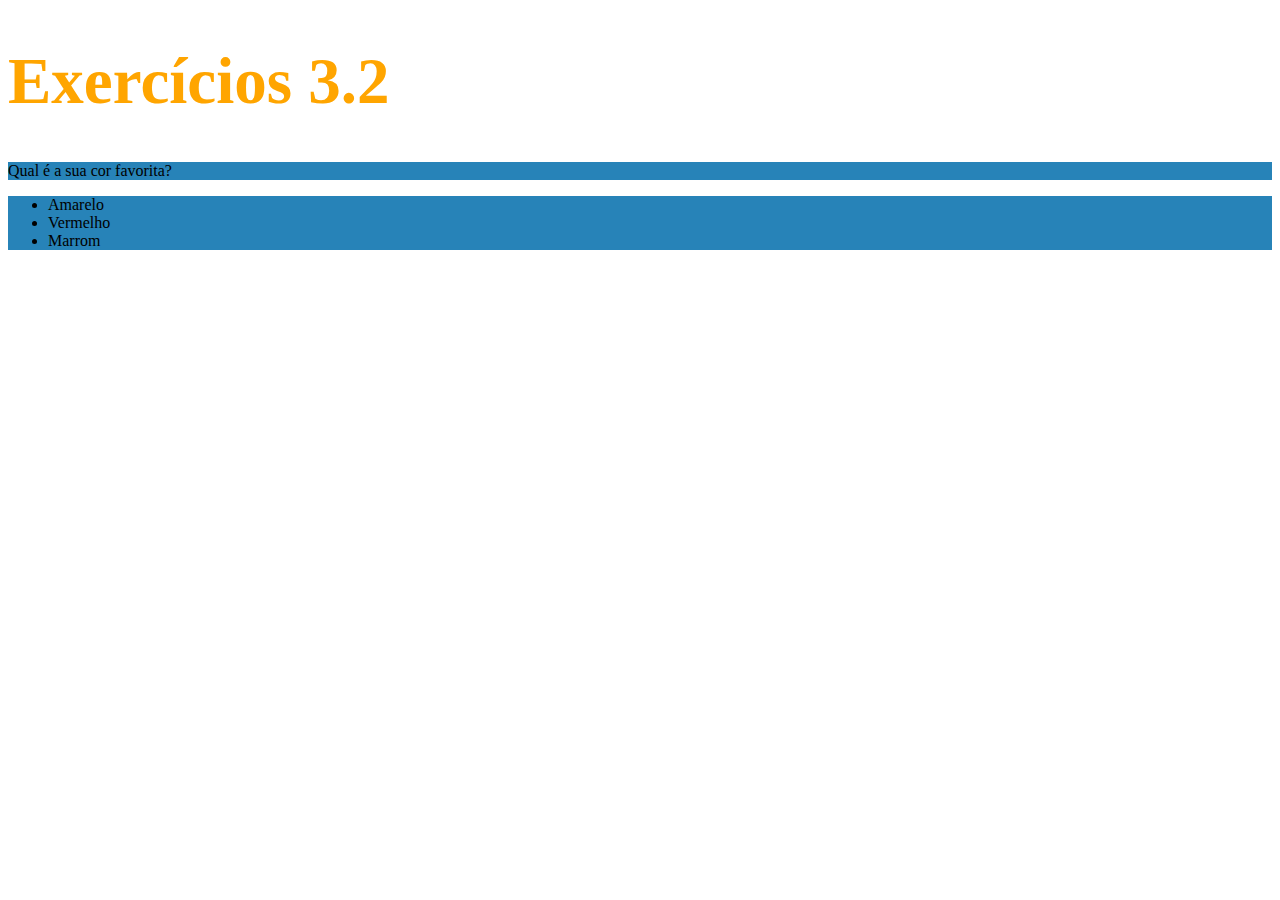
==== Fundamentos/Bloco3_Introdução-à-HTML&CSS/dia2-HTML&CSS:-Primeiros-passos-em-css/index.html @ 9189ea56 "Modificando estilos das tags ul e p atraves de uma classe" ====
<!DOCTYPE html>
<html lang="pt-br">
  <head>
    <meta charset="UTF-8">
    <title>HTML</title>
    <style>

        h1 {
            font-size: 65px;
            color: orange;
        }

        ul {
            background-color: aquamarine;
        }

        .background-color {
            background-color: rgb(39, 131, 184);
        }

    </style>
  </head>
  <body>
    <h1>Exercícios 3.2</h1>
    <p class="background-color">Qual é a sua cor favorita?</p>
    <ul class="background-color">
      <li>Amarelo</li>
      <li>Vermelho</li>
      <li>Marrom</li>
    </ul>
  </body>
</html>
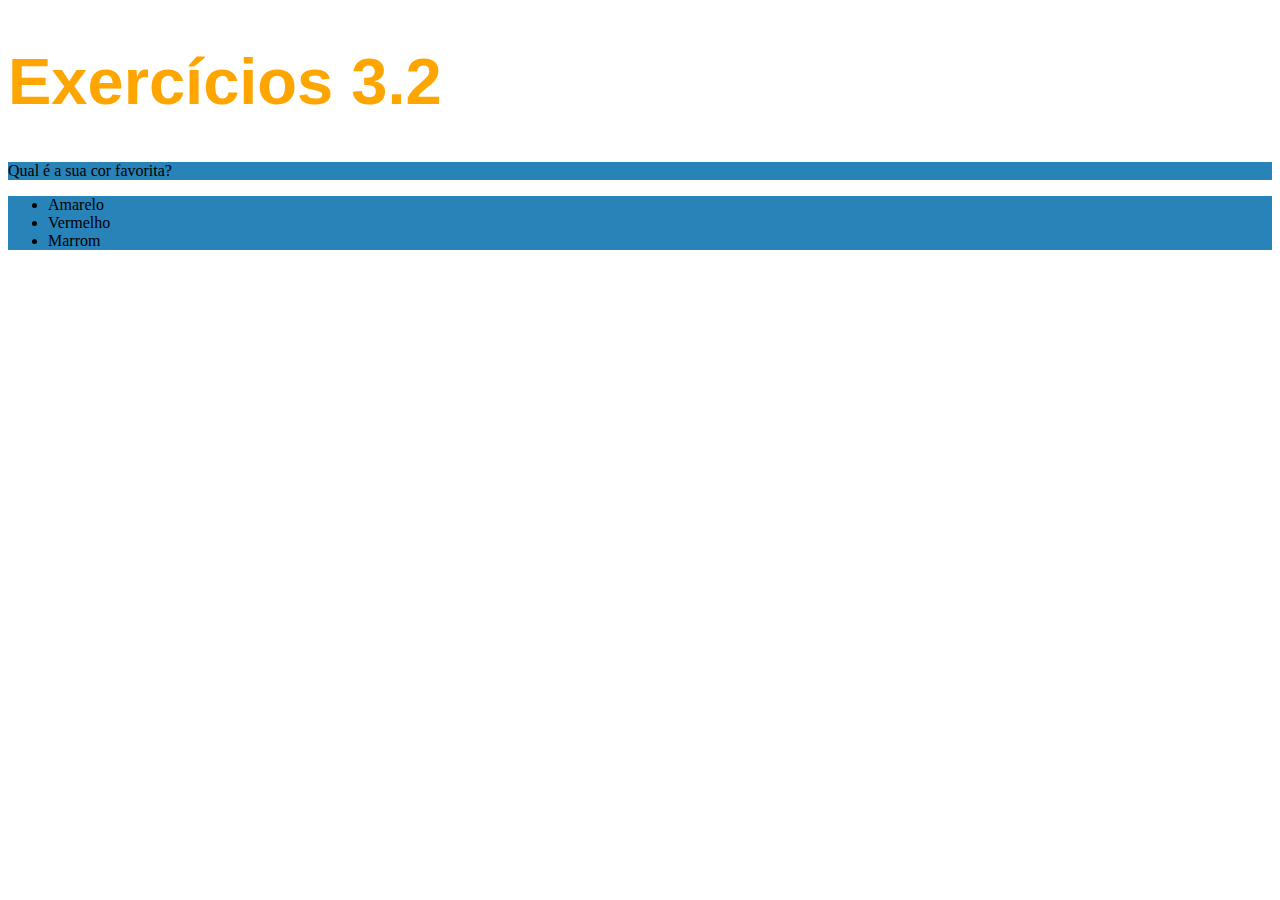
==== commit c8cb19a8: "Modificando a fonte do titulo" ====
--- a/Fundamentos/Bloco3_Introdução-à-HTML&CSS/dia2-HTML&CSS:-Primeiros-passos-em-css/index.html
+++ b/Fundamentos/Bloco3_Introdução-à-HTML&CSS/dia2-HTML&CSS:-Primeiros-passos-em-css/index.html
@@ -6,6 +6,7 @@
     <style>
 
         h1 {
+            font-family: sans-serif;
             font-size: 65px;
             color: orange;
         }
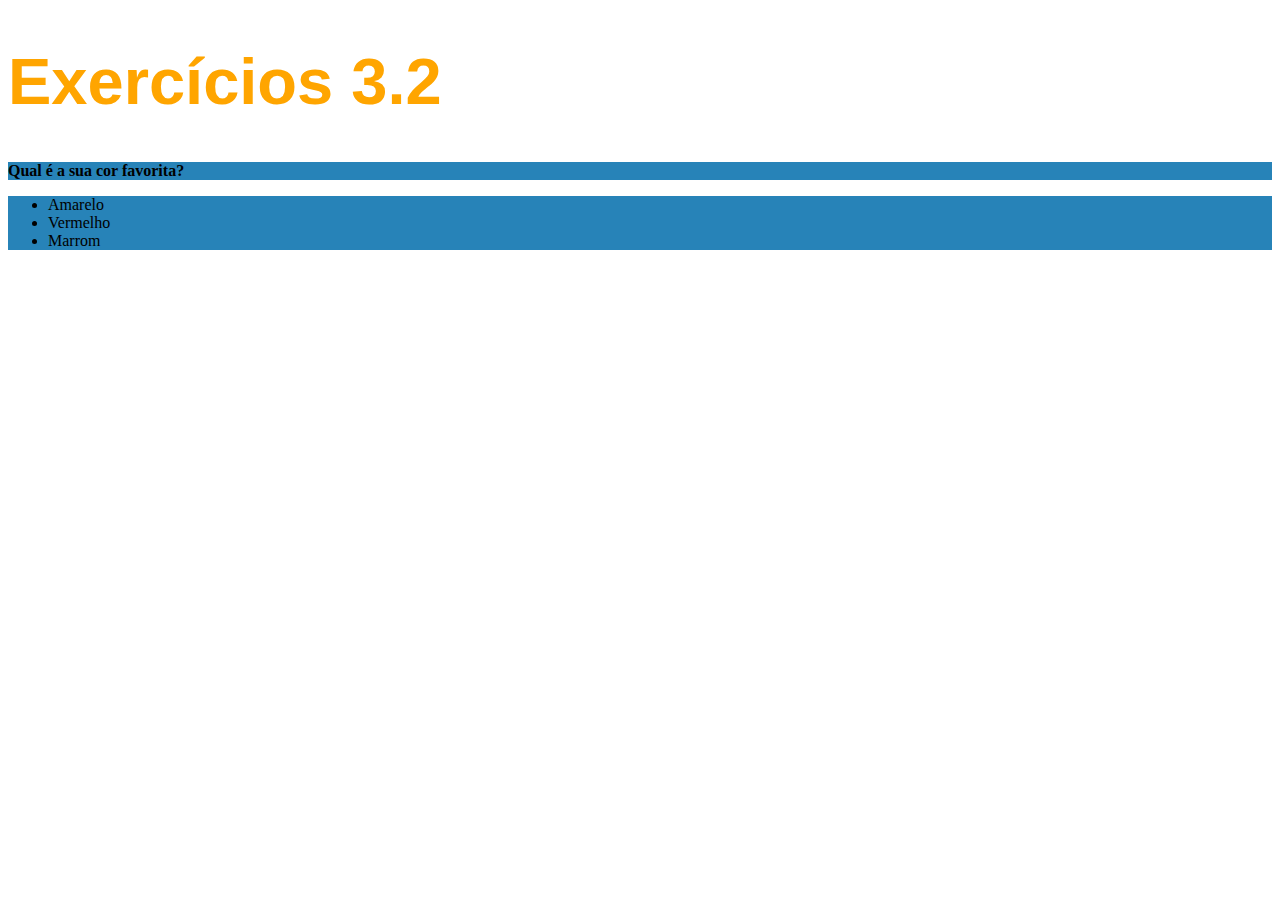
==== commit b10cc1ce: "Modificando o peso do titulo" ====
--- a/Fundamentos/Bloco3_Introdução-à-HTML&CSS/dia2-HTML&CSS:-Primeiros-passos-em-css/index.html
+++ b/Fundamentos/Bloco3_Introdução-à-HTML&CSS/dia2-HTML&CSS:-Primeiros-passos-em-css/index.html
@@ -13,6 +13,10 @@
 
         ul {
             background-color: aquamarine;
+        }
+
+        p {
+            font-weight: 600;
         }
 
         .background-color {
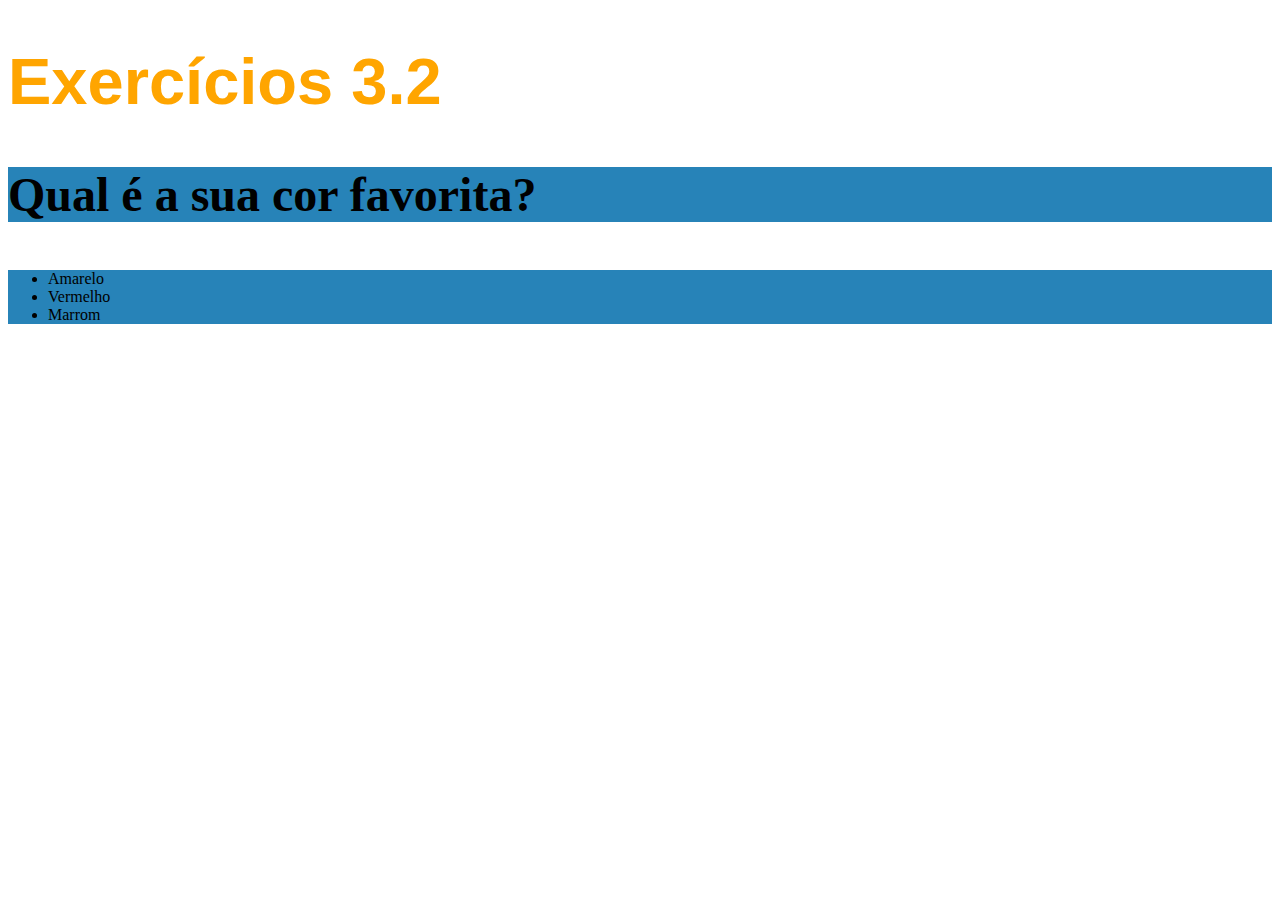
==== commit 792e33a1: "Modificando o tamanho do paragrafo" ====
--- a/Fundamentos/Bloco3_Introdução-à-HTML&CSS/dia2-HTML&CSS:-Primeiros-passos-em-css/index.html
+++ b/Fundamentos/Bloco3_Introdução-à-HTML&CSS/dia2-HTML&CSS:-Primeiros-passos-em-css/index.html
@@ -16,7 +16,12 @@
         }
 
         p {
+            font-size: 3em;
             font-weight: 600;
+        }
+
+        body {
+            font-size: 16px;
         }
 
         .background-color {
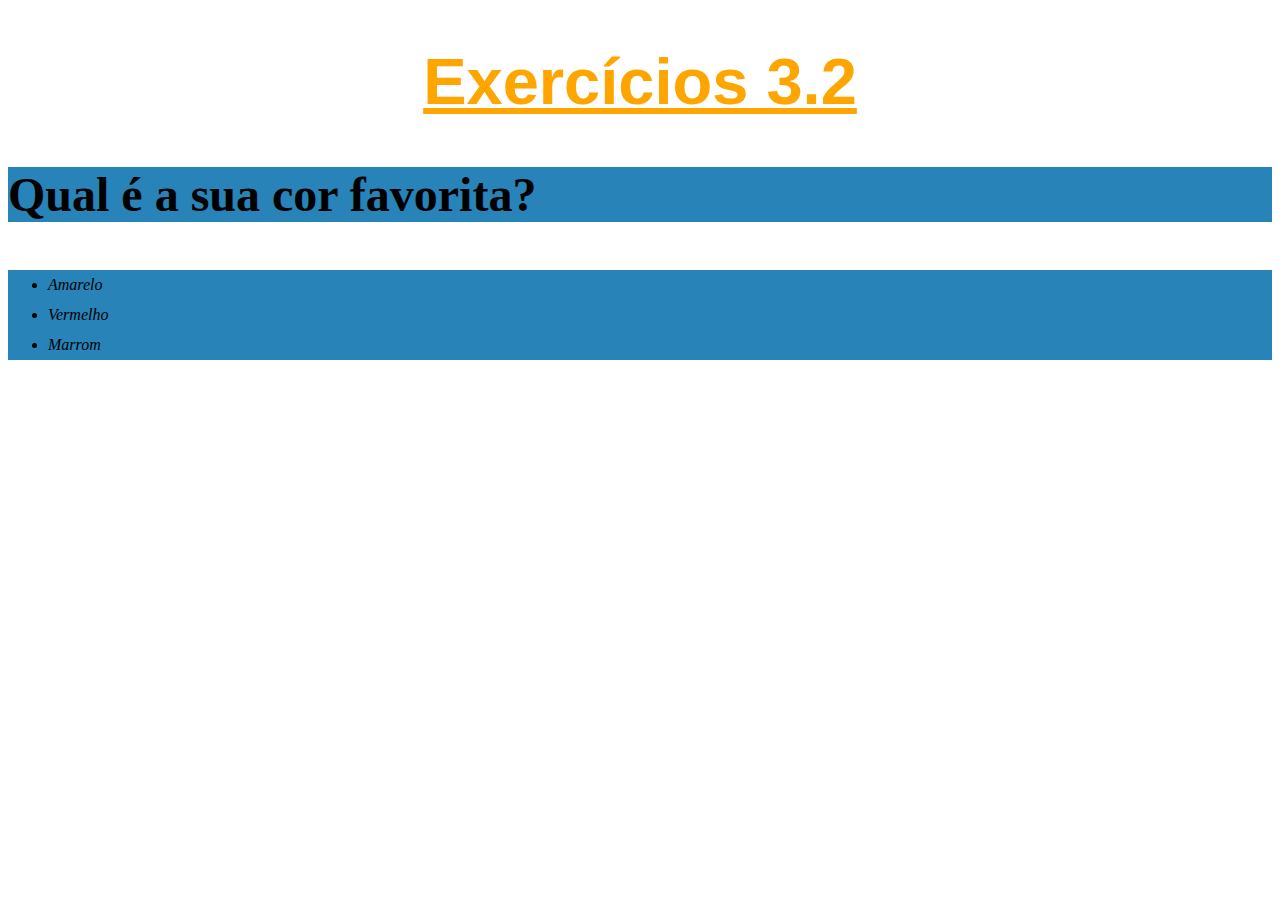
==== commit 86a82f19: "Explorando algumas propriedades de estilo" ====
--- a/Fundamentos/Bloco3_Introdução-à-HTML&CSS/dia2-HTML&CSS:-Primeiros-passos-em-css/index.html
+++ b/Fundamentos/Bloco3_Introdução-à-HTML&CSS/dia2-HTML&CSS:-Primeiros-passos-em-css/index.html
@@ -9,10 +9,14 @@
             font-family: sans-serif;
             font-size: 65px;
             color: orange;
+            text-align: center;
+            text-decoration: underline;
         }
 
         ul {
             background-color: aquamarine;
+            font-style: italic;
+            line-height: 30px;
         }
 
         p {
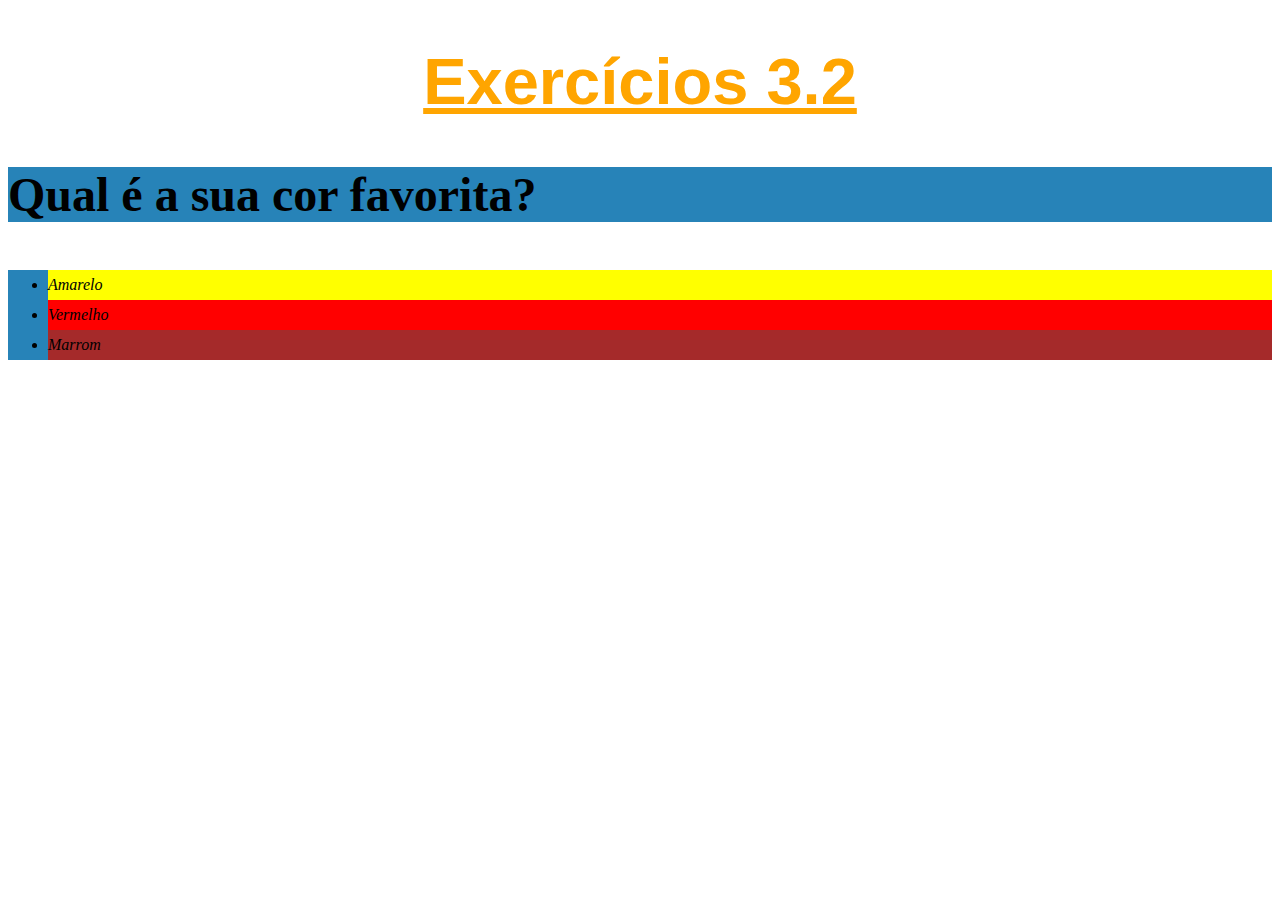
==== commit f87ab325: "Mudando a cor de fundo de cada item da lista" ====
--- a/Fundamentos/Bloco3_Introdução-à-HTML&CSS/dia2-HTML&CSS:-Primeiros-passos-em-css/index.html
+++ b/Fundamentos/Bloco3_Introdução-à-HTML&CSS/dia2-HTML&CSS:-Primeiros-passos-em-css/index.html
@@ -32,15 +32,27 @@
             background-color: rgb(39, 131, 184);
         }
 
+        #amarelo {
+            background-color: yellow;
+        }
+
+        #vermelho {
+            background-color: red;
+        }
+
+        #marrom {
+            background-color: brown;
+        }
+
     </style>
   </head>
   <body>
     <h1>Exercícios 3.2</h1>
     <p class="background-color">Qual é a sua cor favorita?</p>
     <ul class="background-color">
-      <li>Amarelo</li>
-      <li>Vermelho</li>
-      <li>Marrom</li>
+      <li id="amarelo">Amarelo</li>
+      <li id="vermelho">Vermelho</li>
+      <li id="marrom">Marrom</li>
     </ul>
   </body>
 </html>